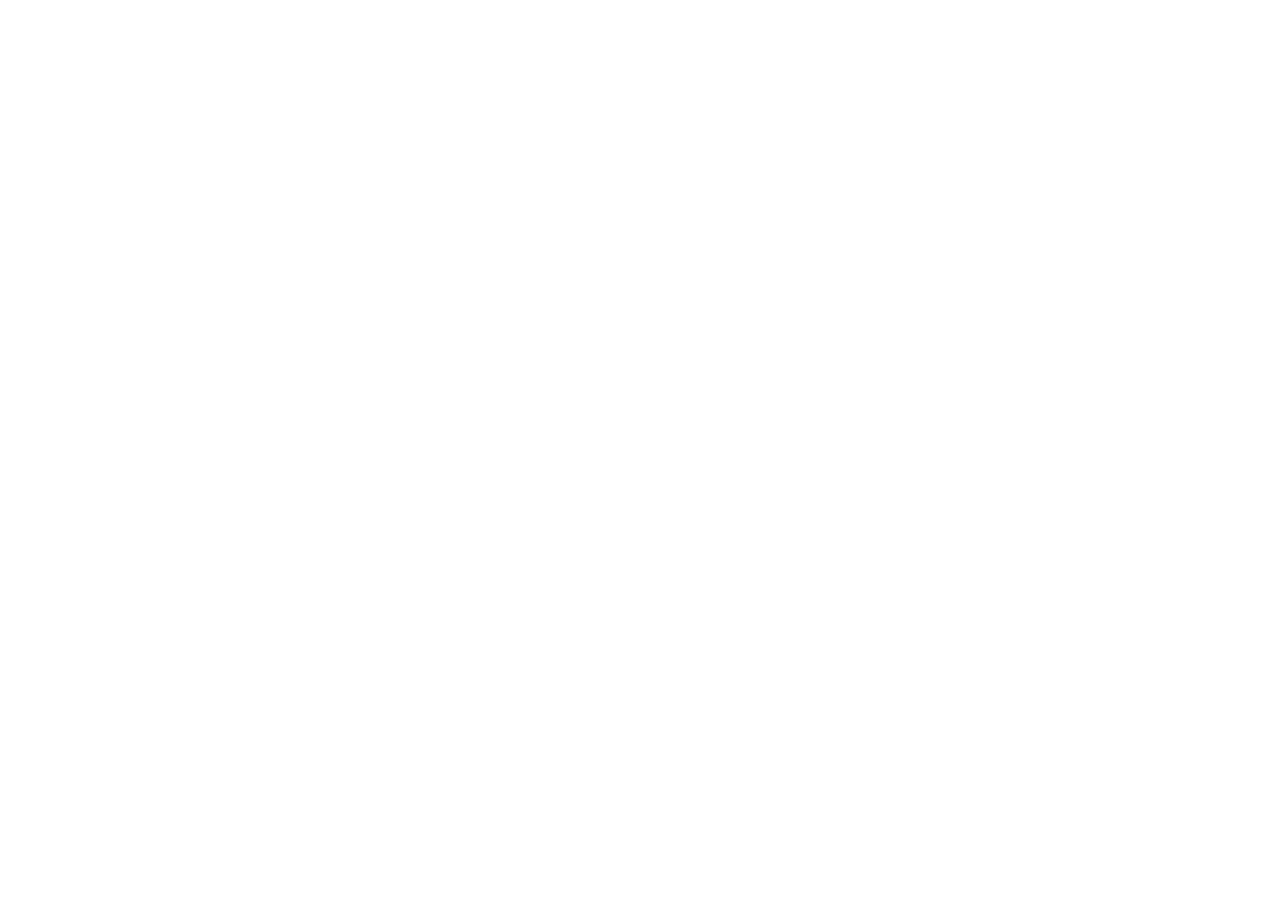
==== Ghost/ghost.html @ 98fa277b "Add files via upload" ====
<!DOCTYPE html>

<html>
  <head>
    <meta charset="utf-8">
    <title>Model Loaded into a Scene</title>
    <style>

    #bg {
      position: absolute;
      top: 0;
      left: 0;
      z-index: -1;
    }

    </style>

  </head>

  <body>
    <canvas id="bg"></canvas>
    <script src="three.min.js"></script>
    <script src="GLTFLoader.js"></script>
    <script src="OrbitControls.js"></script>
    <script src="model.js"></script>
  </body>
</html>
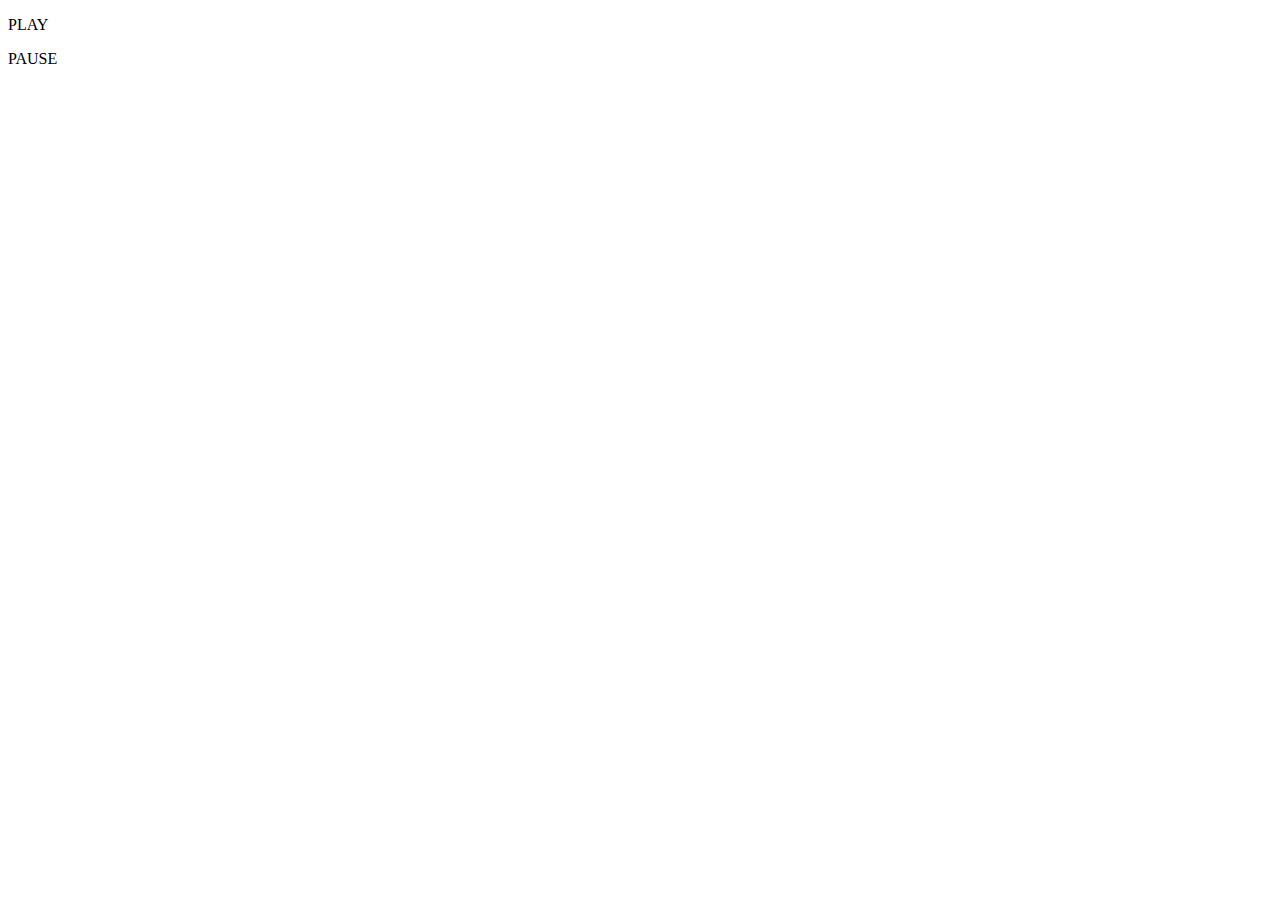
==== commit a60e06a3: "Background Color" ====
--- a/Ghost/ghost.html
+++ b/Ghost/ghost.html
@@ -18,7 +18,16 @@
   </head>
 
   <body>
+    <div id="controls">
+      <p id="colors">PLAY</p>
+      <p id="stop">PAUSE</p>
+      <audio id="audio" loop src="media/instrumental.wav"></audio>
+    </div>
+
     <canvas id="bg"></canvas>
+
+
+    
     <script src="three.min.js"></script>
     <script src="GLTFLoader.js"></script>
     <script src="OrbitControls.js"></script>
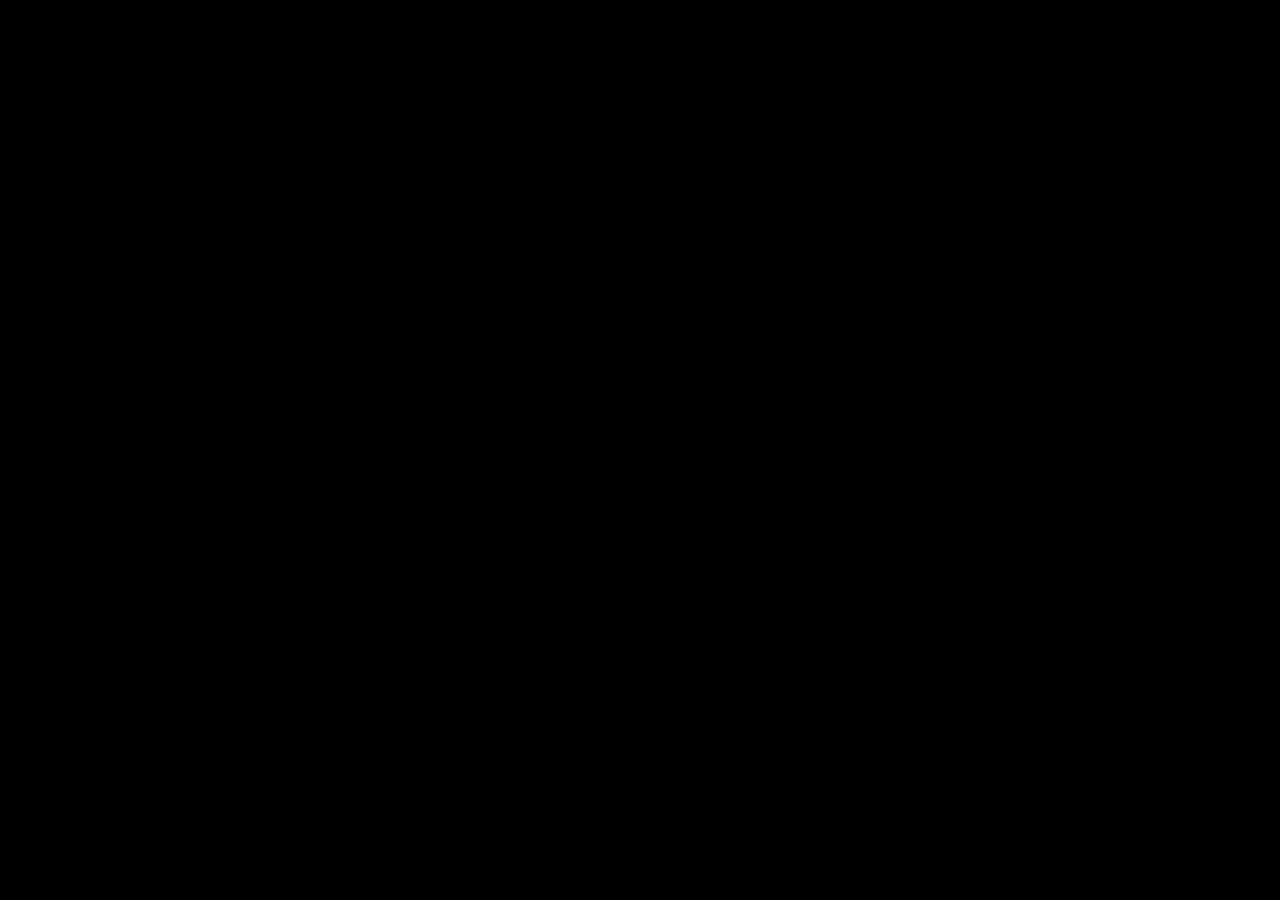
==== commit b78c8851: "Background CSS Animation" ====
--- a/Ghost/ghost.html
+++ b/Ghost/ghost.html
@@ -5,6 +5,22 @@
     <meta charset="utf-8">
     <title>Model Loaded into a Scene</title>
     <style>
+
+    @keyframes fade {
+          0% {background-color: black;}
+          100% {background-color: white;}
+        }
+
+    body {
+      background-color: black;
+      animation-name: fade;
+      animation-iteration-count: infinite;
+      animation-duration: 10s;
+      animation-direction: alternate;
+    }
+
+
+
 
     #bg {
       position: absolute;
@@ -21,16 +37,16 @@
     <div id="controls">
       <p id="colors">PLAY</p>
       <p id="stop">PAUSE</p>
-      <audio id="audio" loop src="media/instrumental.wav"></audio>
+      <!--<audio id="audio" controls loop src="media/instrumental.wav"></audio>-->
     </div>
 
     <canvas id="bg"></canvas>
 
 
-    
+
     <script src="three.min.js"></script>
     <script src="GLTFLoader.js"></script>
     <script src="OrbitControls.js"></script>
-    <script src="model.js"></script>
+    <script src="ghost.js"></script>
   </body>
 </html>
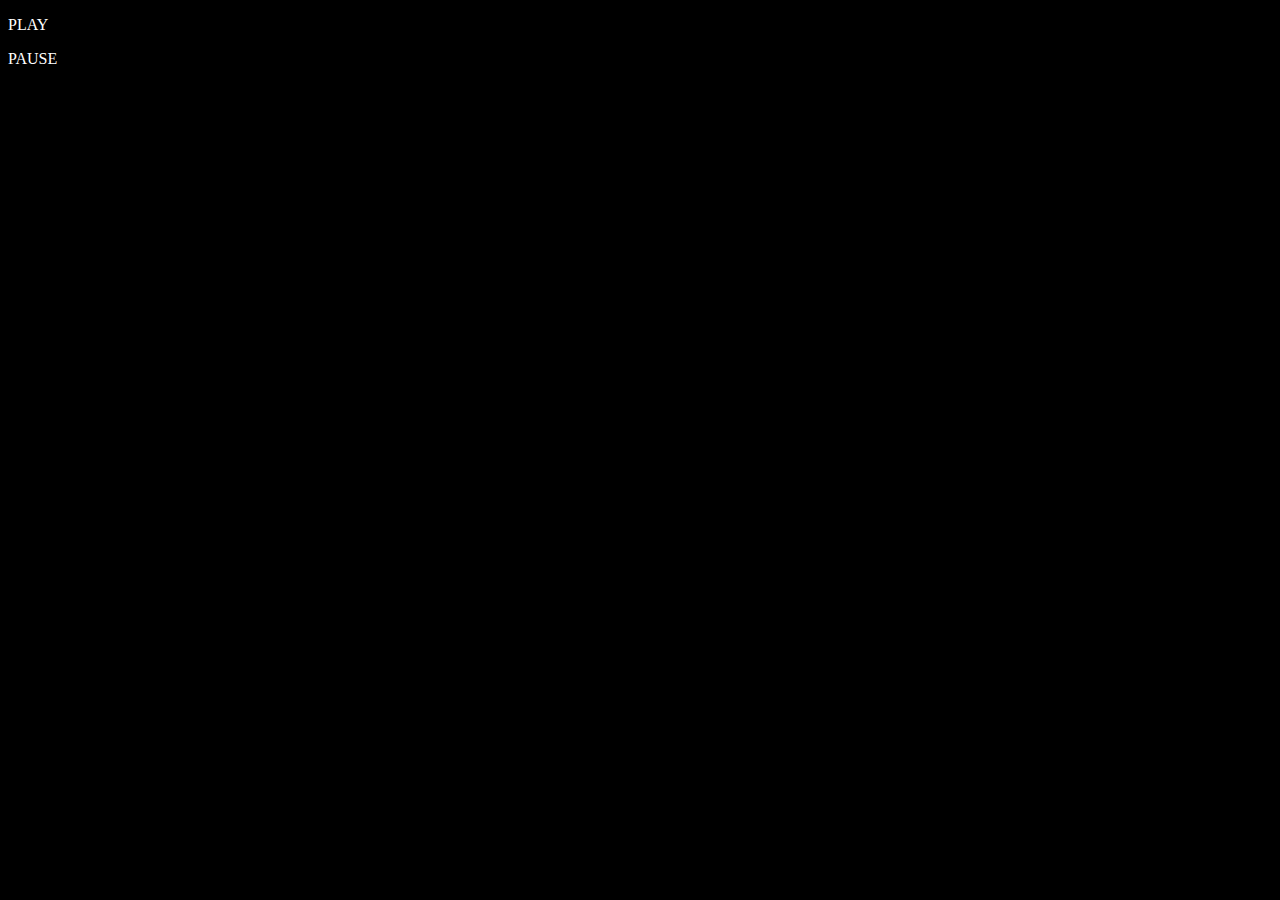
==== commit 33759efc: "Trigger Animation" ====
--- a/Ghost/ghost.html
+++ b/Ghost/ghost.html
@@ -13,14 +13,15 @@
 
     body {
       background-color: black;
-      animation-name: fade;
+      /*animation-name: fade;*/
       animation-iteration-count: infinite;
       animation-duration: 10s;
       animation-direction: alternate;
     }
 
-
-
+    p {
+      color: white;
+    }
 
     #bg {
       position: absolute;
@@ -35,7 +36,7 @@
 
   <body>
     <div id="controls">
-      <p id="colors">PLAY</p>
+      <p id="play">PLAY</p>
       <p id="stop">PAUSE</p>
       <!--<audio id="audio" controls loop src="media/instrumental.wav"></audio>-->
     </div>
